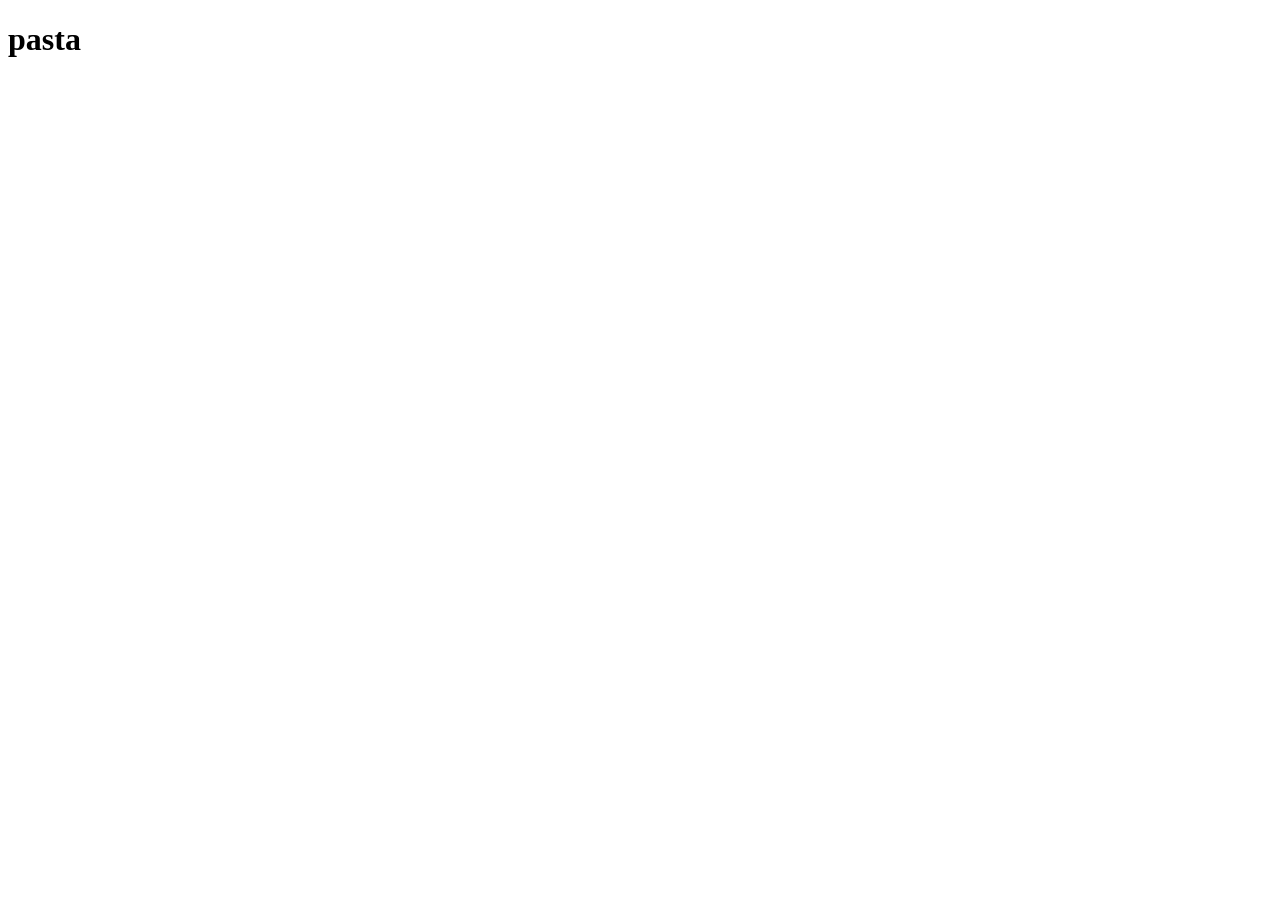
==== pasta/index.html @ 786c37ea "22" ====
<!DOCTYPE html>
<html lang="pt-br">
<head>
    <meta charset="UTF-8">
    <meta name="viewport" content="width=device-width, initial-scale=1.0">
    <title>pasta</title>
</head>
<body>
    <h1>pasta</h1>
</body>
</html>
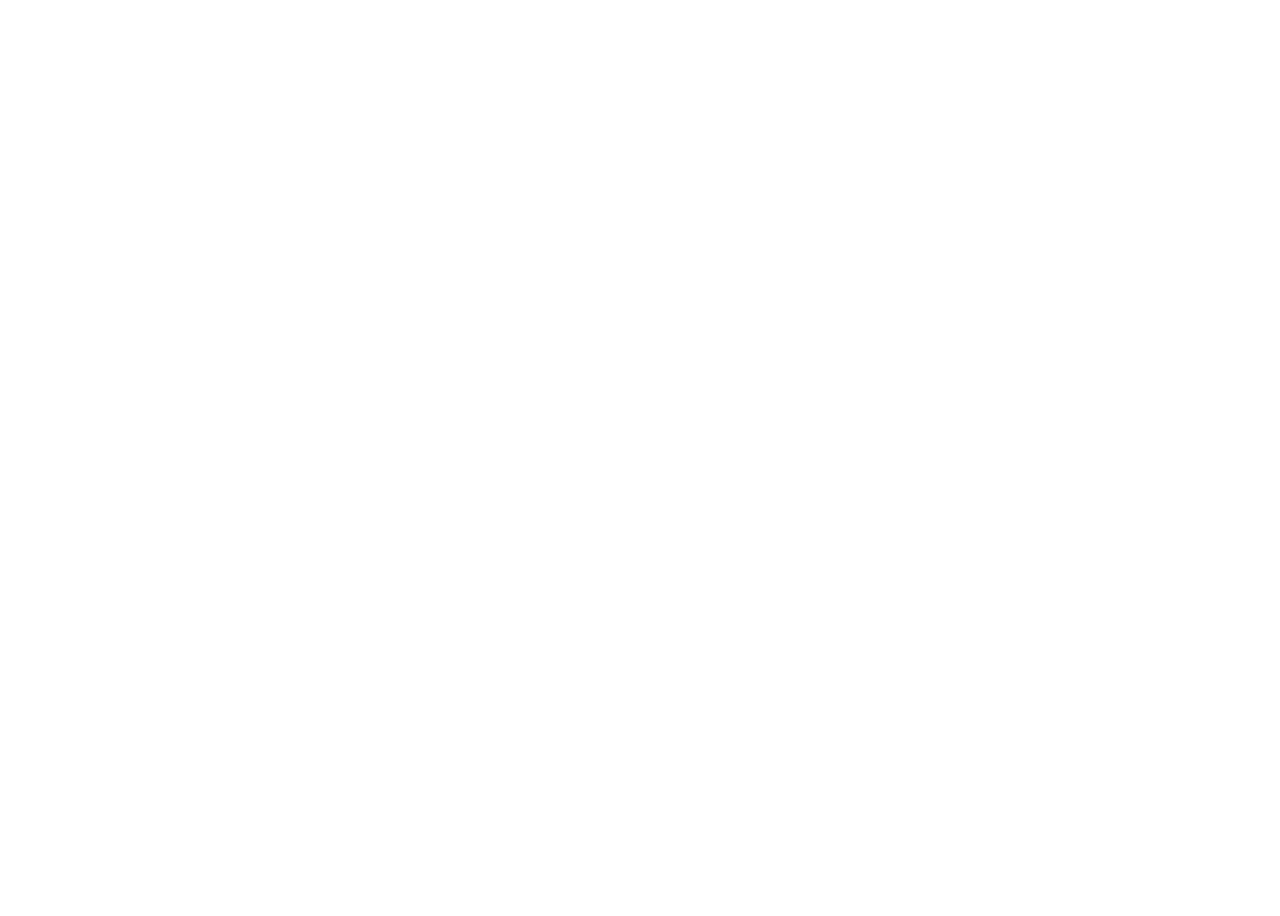
==== commit 28acb4ef: "marretaduvintidoi" ====
--- a/pasta/index.html
+++ b/pasta/index.html
@@ -3,9 +3,24 @@
 <head>
     <meta charset="UTF-8">
     <meta name="viewport" content="width=device-width, initial-scale=1.0">
-    <title>pasta</title>
+    <title>vaicainamarretaduvintidoi</title>
+    <style>
+        body{
+            background-color: white;
+        }
+        iframe{
+            display: block;
+            margin: auto;
+        }
+        main{
+            display: flex;
+            justify-content: center;
+            align-items: center;
+            height: 100vh;
+        }
+    </style>
 </head>
 <body>
-    <h1>pasta</h1>
+    <main><iframe width="560" height="315" src="https://www.youtube.com/embed/f_YkHw-tsMw?si=Sq67QuOpXuUnTePW" title="YouTube video player" frameborder="0" allow="accelerometer; autoplay; clipboard-write; encrypted-media; gyroscope; picture-in-picture; web-share" referrerpolicy="strict-origin-when-cross-origin" allowfullscreen></iframe></main>
 </body>
 </html>
